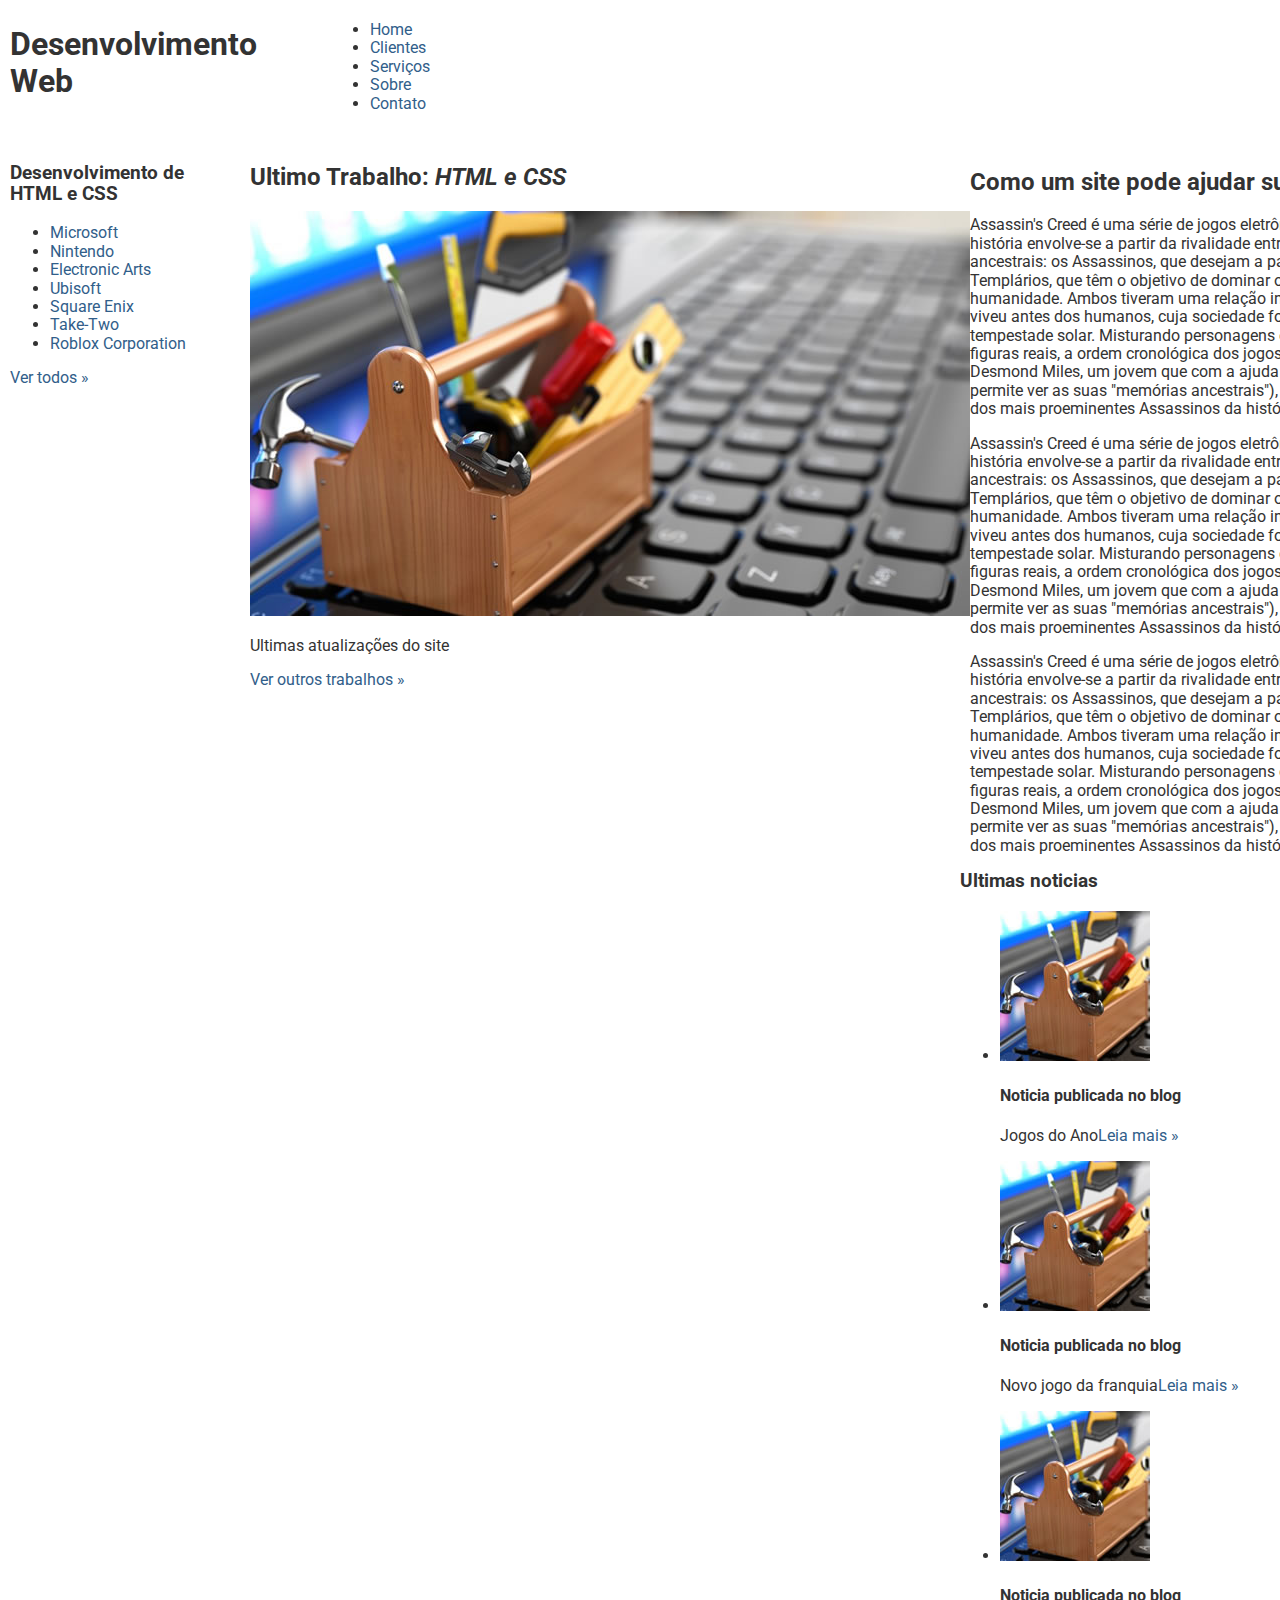
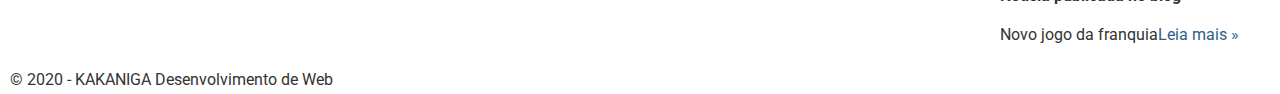
==== index.html @ da550296 "Update index.html" ====
<!DOCTYPE HTML>
<html lang="pt-br">
<head>
	<meta charset="utf-8">
	<title>Meu Primeiro Site</title>
	<link rel="stylesheet" href="./css/normalize.css" type="text/css">
	<link href="https://fonts.googleapis.com/css2?family=Roboto:wght@100;300;500;700&display=swap" rel="stylesheet" type="text/css">
	<link rel="stylesheet" href="./css/estilo.css" type="text/css">
	
</head>
<body>
	<div class="header"> 
		<div class="linha">
			<header>
				<div class="coluna col4">
					<h1 class="logo">Desenvolvimento Web</h1>
				</div>
				<div class="coluna col8">
					<nav>
						<ul class="menu inline sem-marcador">
							<li><a href="index.html">Home</a></li>
							<li><a href="clientes.html">Clientes</a></li>
							<li><a href="servicos.html">Serviços</a></li>
							<li><a href="sobre.html">Sobre</a></li>
							<li><a href="contato.html">Contato</a></li>
						</ul>
					</nav>
				</div>
			</header>
		</div>
	</div>
	<div class="linha"></div>
		<section>
			<div class="coluna col3 sidebar">
				<h3>Desenvolvimento de HTML e CSS</h3>
				<ul class="sem-marcador sem-padding">
					<li><a href="">Microsoft</a></li>
					<li><a href="">Nintendo</a></li>
					<li><a href="">Electronic Arts</a></li>
					<li><a href="">Ubisoft</a></li>
					<li><a href="">Square Enix</a></li>
					<li><a href="">Take-Two</a></li>
					<li><a href="">Roblox Corporation</a></li>
				</ul>
				<a href="clientes.html" class="botao">Ver todos &raquo;</a>
			</div>
			<div class="coluna col9">
				<h2>Ultimo Trabalho: <em>HTML e CSS</em></h2>
				<img src="img/thumb-grande.jpg" />
				<p>Ultimas atualizações do site</p>
				<a href="clientes.html" class="botao">Ver outros trabalhos &raquo;</a>
			</div>
		</section>
	</div>
	<div class="conteudo-extra">
		<div class="linha">
			<div class="coluna col7">
				<section>
					<h2>Como um site pode ajudar sua empresa</h2>
					<p>Assassin's Creed é uma série de jogos eletrônicos. A premissa central da história envolve-se a partir da rivalidade entre duas sociedades secretas ancestrais: os Assassinos, que desejam a paz através do livre arbítrio, e os Templários, que têm o objetivo de dominar o mundo e impor a ordem na humanidade. Ambos tiveram uma relação indireta com uma espécie que viveu antes dos humanos, cuja sociedade foi destruída por uma gigantesca tempestade solar. Misturando personagens e ficção histórica com eventos e figuras reais, a ordem cronológica dos jogos começa em 2012, e fala de Desmond Miles, um jovem que com a ajuda do Animus (uma máquina que permite ver as suas "memórias ancestrais"), explora as memórias de alguns dos mais proeminentes Assassinos da história.</p>
					<p>Assassin's Creed é uma série de jogos eletrônicos. A premissa central da história envolve-se a partir da rivalidade entre duas sociedades secretas ancestrais: os Assassinos, que desejam a paz através do livre arbítrio, e os Templários, que têm o objetivo de dominar o mundo e impor a ordem na humanidade. Ambos tiveram uma relação indireta com uma espécie que viveu antes dos humanos, cuja sociedade foi destruída por uma gigantesca tempestade solar. Misturando personagens e ficção histórica com eventos e figuras reais, a ordem cronológica dos jogos começa em 2012, e fala de Desmond Miles, um jovem que com a ajuda do Animus (uma máquina que permite ver as suas "memórias ancestrais"), explora as memórias de alguns dos mais proeminentes Assassinos da história.</p>
					<p>Assassin's Creed é uma série de jogos eletrônicos. A premissa central da história envolve-se a partir da rivalidade entre duas sociedades secretas ancestrais: os Assassinos, que desejam a paz através do livre arbítrio, e os Templários, que têm o objetivo de dominar o mundo e impor a ordem na humanidade. Ambos tiveram uma relação indireta com uma espécie que viveu antes dos humanos, cuja sociedade foi destruída por uma gigantesca tempestade solar. Misturando personagens e ficção histórica com eventos e figuras reais, a ordem cronológica dos jogos começa em 2012, e fala de Desmond Miles, um jovem que com a ajuda do Animus (uma máquina que permite ver as suas "memórias ancestrais"), explora as memórias de alguns dos mais proeminentes Assassinos da história.</p>
				</section>
			</div>
			<div class="coluna col15"></div>
				<h3>Ultimas noticias</h3>
				<ul class="sem-marcador sem-padding noticias">
					<li>
						<img src="img/thumb-pequena.jpg" alt="" />
						<h4>Noticia publicada no blog</h4>
						<p>Jogos do Ano<a href="">Leia mais &raquo;</a></p>
					</li>
					<li>
						<img src="img/thumb-pequena.jpg" alt="" />
						<h4>Noticia publicada no blog</h4>
						<p>Novo jogo da franquia<a href="">Leia mais &raquo;</a></p>
					</li>
					<li>
						<img src="img/thumb-pequena.jpg" alt="" />
						<h4>Noticia publicada no blog</h4>
						<p>Novo jogo da franquia<a href="">Leia mais &raquo;</a></p>
					</li>
				</ul>
			</div>
		</div>
	</div>
	<div class="footer">
		<div class="linha">
			<footer>
				<div class="coluna col12">
					<span>&copy; 2020 -  KAKANIGA Desenvolvimento de Web</span>
				</div>
			</footer>
		</div>
	</div>
</body>
</html>
---- css/estilo.css ----
body{
	font-family: 'Roboto', sans-serif;
	color: #333;
}
a:link, a:active, a:visited{
	color: #315e8a;
	text-decoration: none;
}
a:hover{
	text-decoration: underline;
}
/* grid 960 */
.linha{
	width: 960px
	margin: 0 auto;
	overflow: auto;
	padding: 5px 0;
}
.coluna{
	padding: 0 10px;
	float: left;
}
.color1{
	width: 60px;
}
.col2{
	width: 140px;
}
.col3{
	width: 220px
}
.col4{
	width: 300px	
}
.col5{
	width: 380px	
}
.col6{
	width: 460px
}
.col7{
	width: 540px
}
.col8{
	width: 620px	
}
.col9{
	width: 700px
}
.col10{
	width: 780px
}
.col11{
	width: 860px
}
.col12{
	width: 940px
}
/* estilos reutilizaveis */
.sem-padding{
	padding: 5 !important;
}
.sem-margin{
	margin: 5 !important;
}
h1, h2, h3, h4
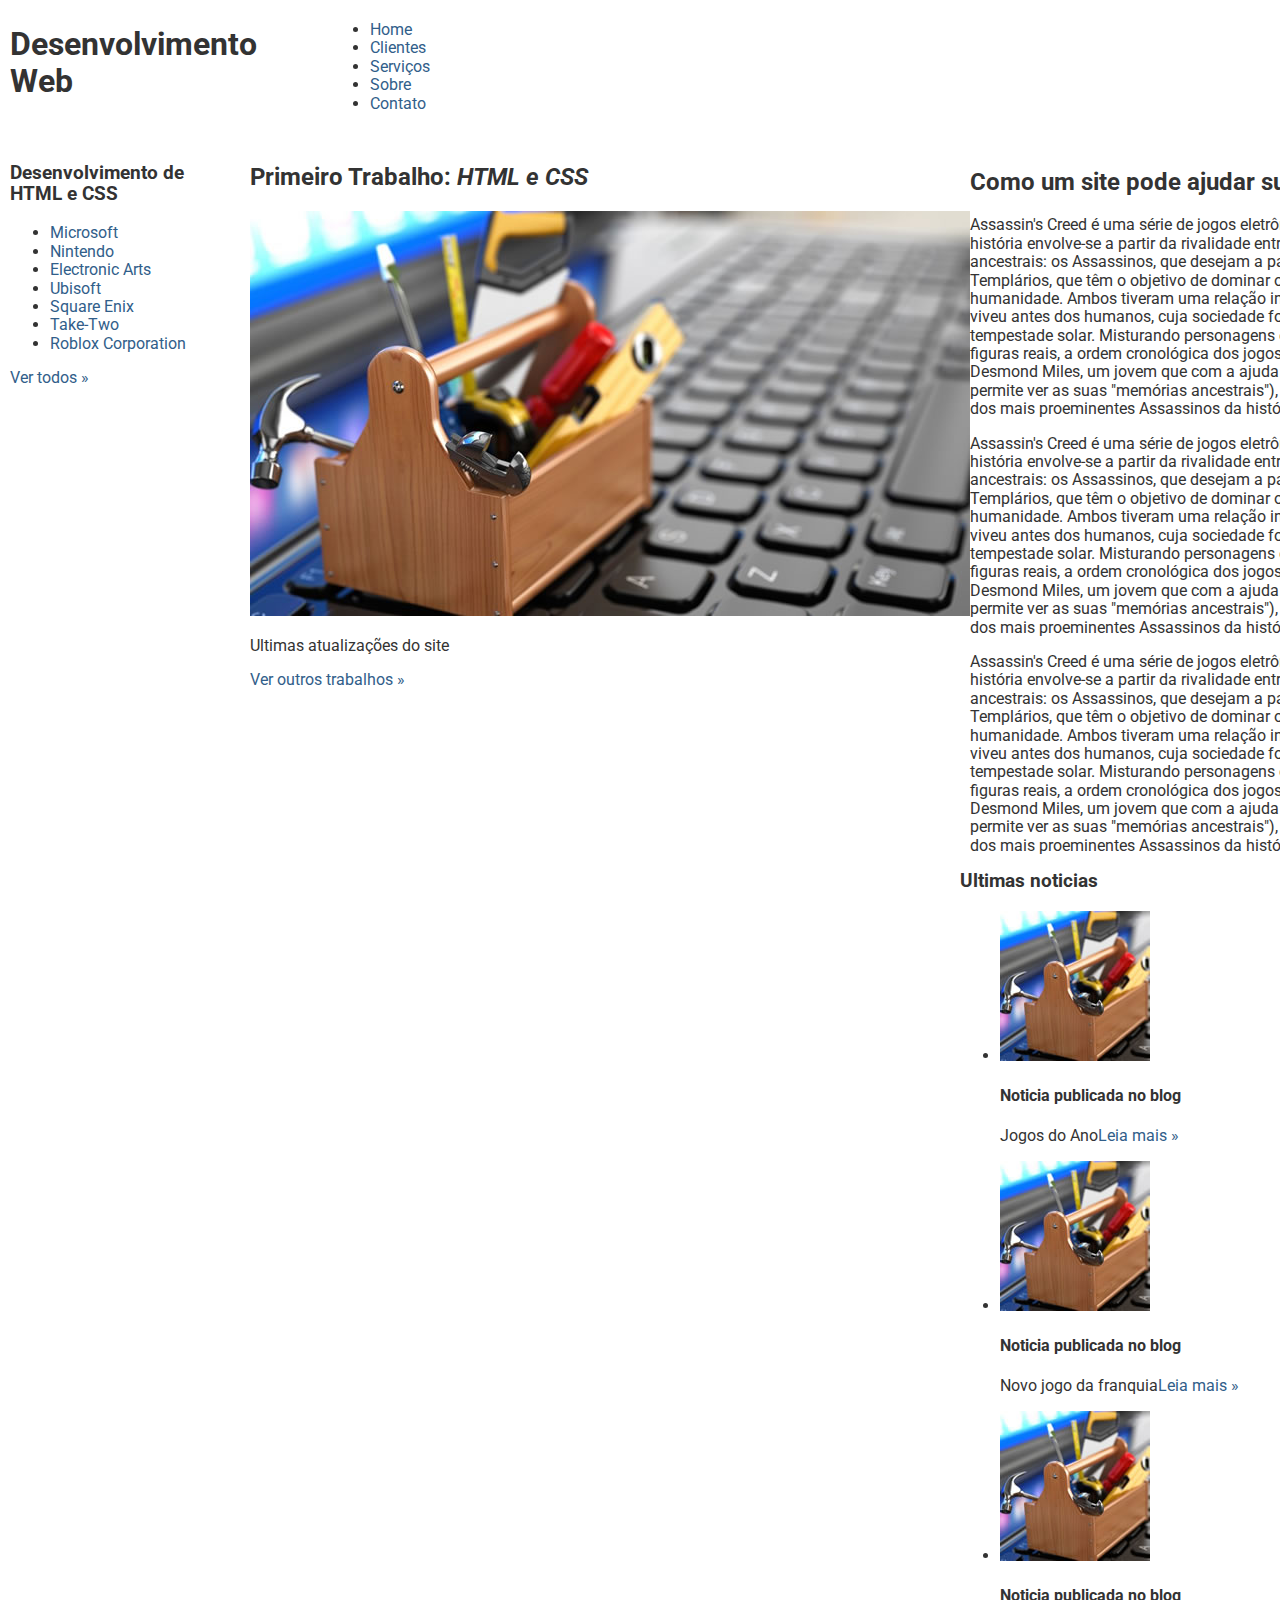
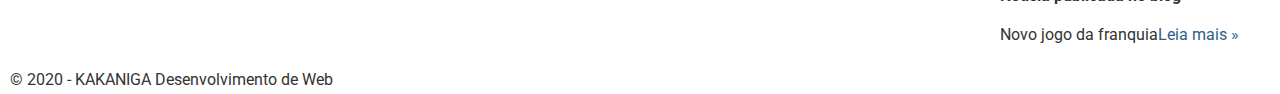
==== commit cf5e6ae7: "Update index.html" ====
--- a/index.html
+++ b/index.html
@@ -45,7 +45,7 @@
 				<a href="clientes.html" class="botao">Ver todos &raquo;</a>
 			</div>
 			<div class="coluna col9">
-				<h2>Ultimo Trabalho: <em>HTML e CSS</em></h2>
+				<h2>Primeiro Trabalho: <em>HTML e CSS</em></h2>
 				<img src="img/thumb-grande.jpg" />
 				<p>Ultimas atualizações do site</p>
 				<a href="clientes.html" class="botao">Ver outros trabalhos &raquo;</a>
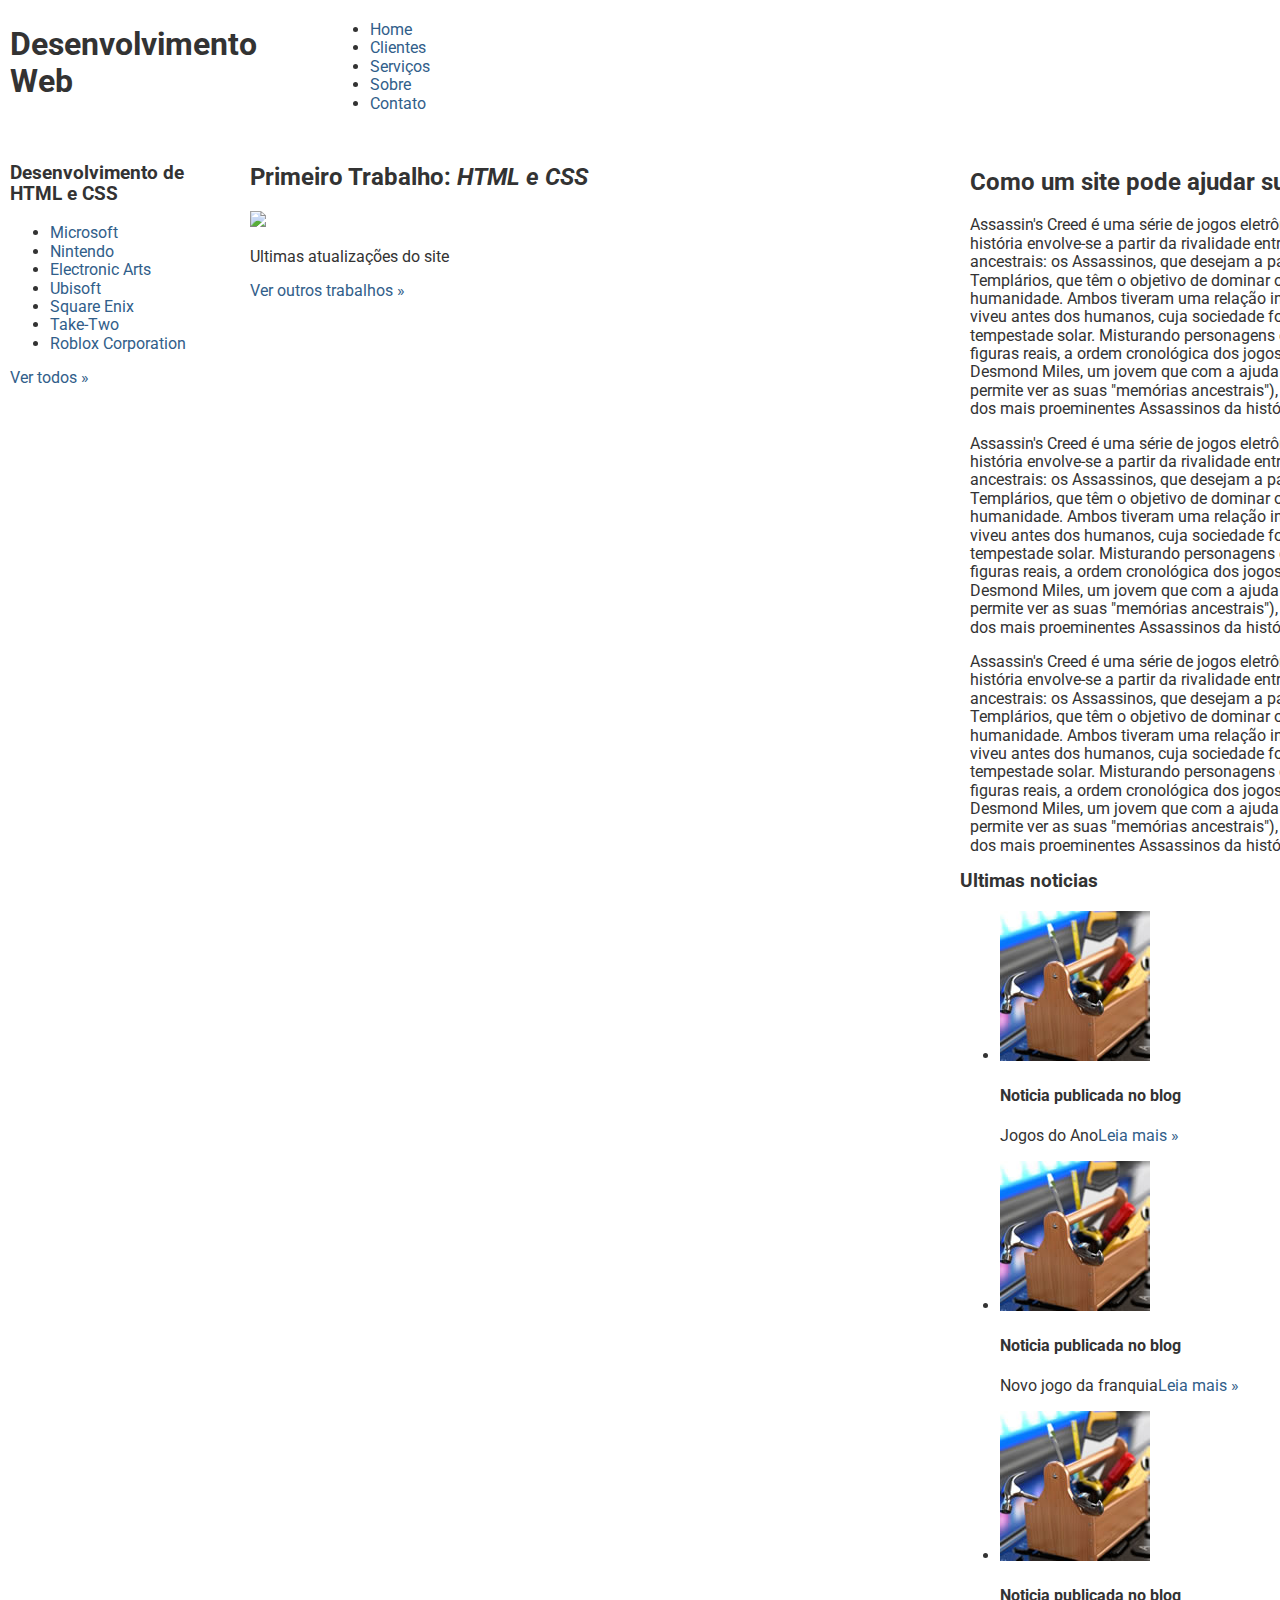
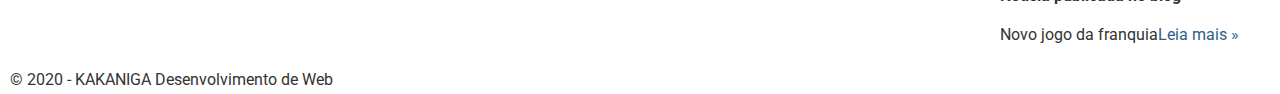
==== commit 51835f20: "Update index.html" ====
--- a/index.html
+++ b/index.html
@@ -46,7 +46,7 @@
 			</div>
 			<div class="coluna col9">
 				<h2>Primeiro Trabalho: <em>HTML e CSS</em></h2>
-				<img src="img/thumb-grande.jpg" />
+				<img src="jogos-com-crossplay.jpg" />
 				<p>Ultimas atualizações do site</p>
 				<a href="clientes.html" class="botao">Ver outros trabalhos &raquo;</a>
 			</div>
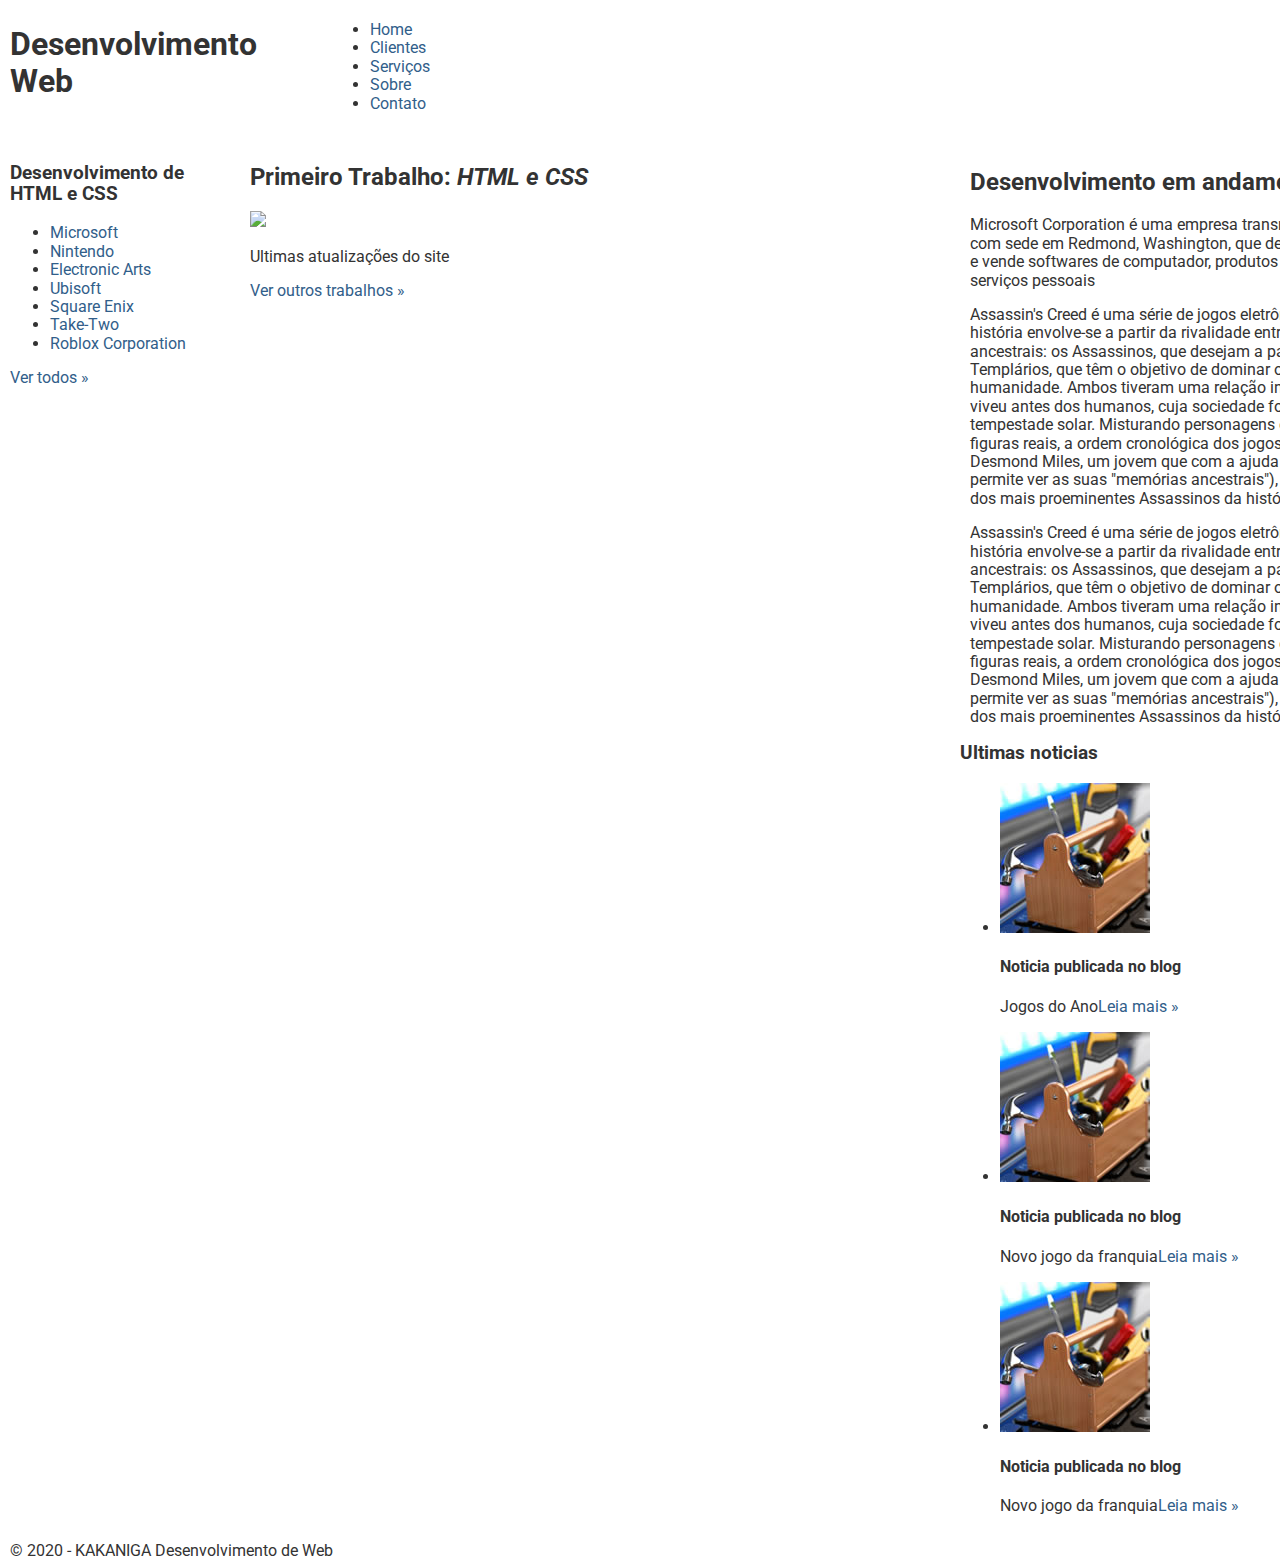
==== commit 4a78f5b5: "Update index.html" ====
--- a/index.html
+++ b/index.html
@@ -46,7 +46,7 @@
 			</div>
 			<div class="coluna col9">
 				<h2>Primeiro Trabalho: <em>HTML e CSS</em></h2>
-				<img src="jogos-com-crossplay.jpg" />
+				<img src="thumb-grande.jpg" />
 				<p>Ultimas atualizações do site</p>
 				<a href="clientes.html" class="botao">Ver outros trabalhos &raquo;</a>
 			</div>
@@ -56,8 +56,8 @@
 		<div class="linha">
 			<div class="coluna col7">
 				<section>
-					<h2>Como um site pode ajudar sua empresa</h2>
-					<p>Assassin's Creed é uma série de jogos eletrônicos. A premissa central da história envolve-se a partir da rivalidade entre duas sociedades secretas ancestrais: os Assassinos, que desejam a paz através do livre arbítrio, e os Templários, que têm o objetivo de dominar o mundo e impor a ordem na humanidade. Ambos tiveram uma relação indireta com uma espécie que viveu antes dos humanos, cuja sociedade foi destruída por uma gigantesca tempestade solar. Misturando personagens e ficção histórica com eventos e figuras reais, a ordem cronológica dos jogos começa em 2012, e fala de Desmond Miles, um jovem que com a ajuda do Animus (uma máquina que permite ver as suas "memórias ancestrais"), explora as memórias de alguns dos mais proeminentes Assassinos da história.</p>
+					<h2>Desenvolvimento em andamento</h2>
+					<p>Microsoft Corporation é uma empresa transnacional dos Estados Unidos com sede em Redmond, Washington, que desenvolve, fabrica, licencia, apoia e vende softwares de computador, produtos eletrônicos, computadores e serviços pessoais</p>
 					<p>Assassin's Creed é uma série de jogos eletrônicos. A premissa central da história envolve-se a partir da rivalidade entre duas sociedades secretas ancestrais: os Assassinos, que desejam a paz através do livre arbítrio, e os Templários, que têm o objetivo de dominar o mundo e impor a ordem na humanidade. Ambos tiveram uma relação indireta com uma espécie que viveu antes dos humanos, cuja sociedade foi destruída por uma gigantesca tempestade solar. Misturando personagens e ficção histórica com eventos e figuras reais, a ordem cronológica dos jogos começa em 2012, e fala de Desmond Miles, um jovem que com a ajuda do Animus (uma máquina que permite ver as suas "memórias ancestrais"), explora as memórias de alguns dos mais proeminentes Assassinos da história.</p>
 					<p>Assassin's Creed é uma série de jogos eletrônicos. A premissa central da história envolve-se a partir da rivalidade entre duas sociedades secretas ancestrais: os Assassinos, que desejam a paz através do livre arbítrio, e os Templários, que têm o objetivo de dominar o mundo e impor a ordem na humanidade. Ambos tiveram uma relação indireta com uma espécie que viveu antes dos humanos, cuja sociedade foi destruída por uma gigantesca tempestade solar. Misturando personagens e ficção histórica com eventos e figuras reais, a ordem cronológica dos jogos começa em 2012, e fala de Desmond Miles, um jovem que com a ajuda do Animus (uma máquina que permite ver as suas "memórias ancestrais"), explora as memórias de alguns dos mais proeminentes Assassinos da história.</p>
 				</section>
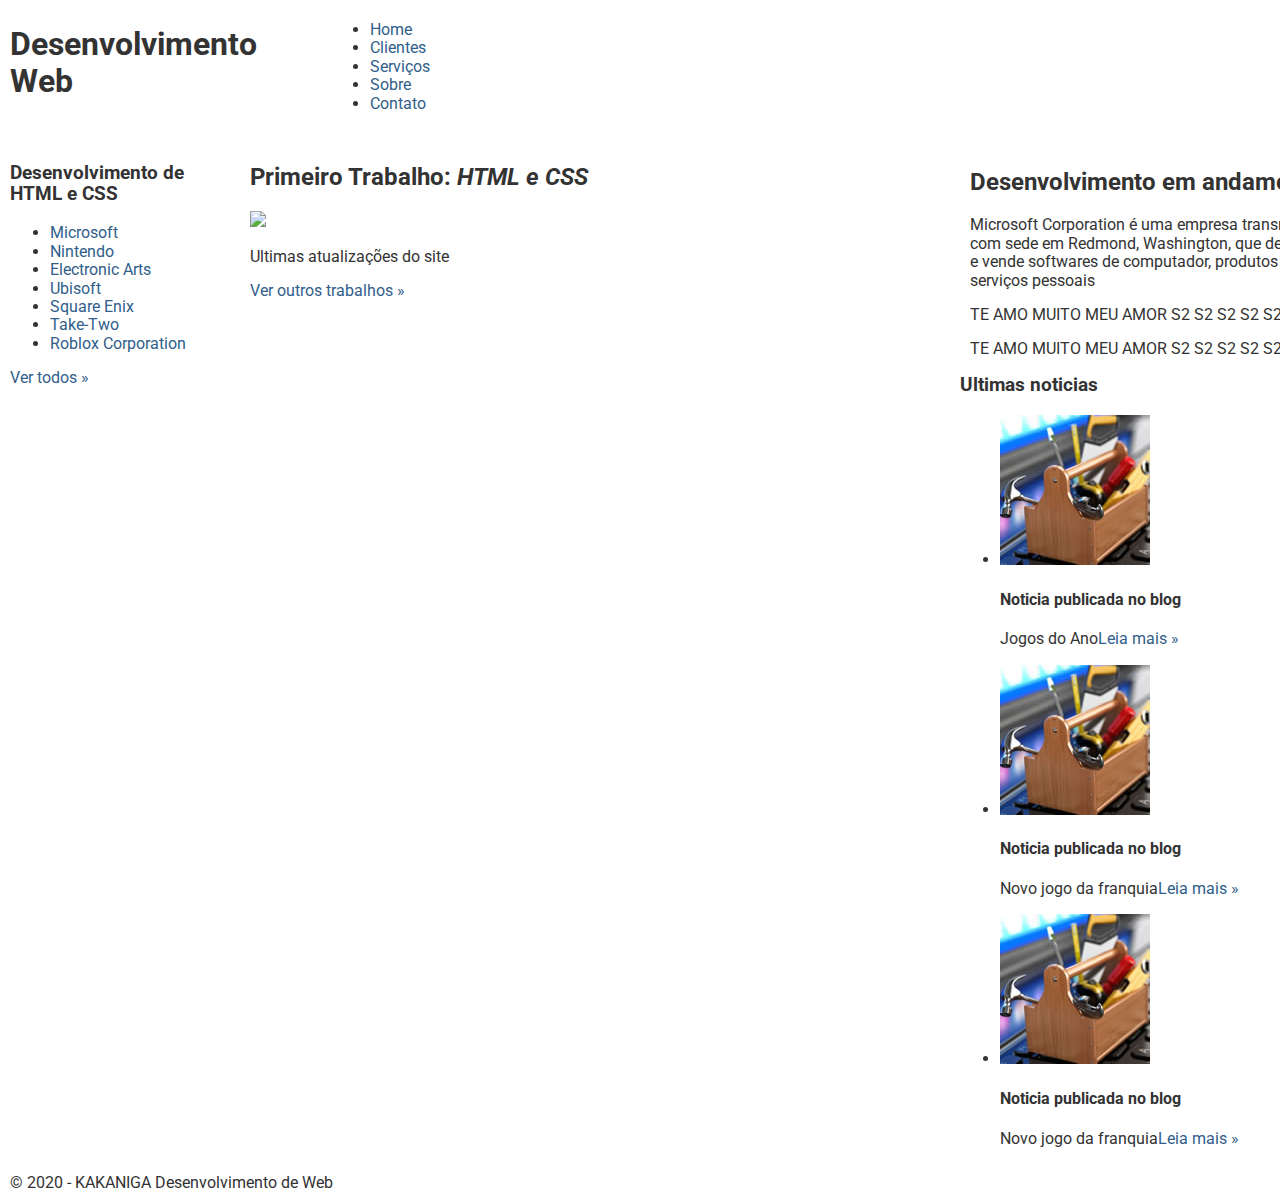
==== commit aca0ed4d: "Update index.html" ====
--- a/index.html
+++ b/index.html
@@ -58,8 +58,8 @@
 				<section>
 					<h2>Desenvolvimento em andamento</h2>
 					<p>Microsoft Corporation é uma empresa transnacional dos Estados Unidos com sede em Redmond, Washington, que desenvolve, fabrica, licencia, apoia e vende softwares de computador, produtos eletrônicos, computadores e serviços pessoais</p>
-					<p>Assassin's Creed é uma série de jogos eletrônicos. A premissa central da história envolve-se a partir da rivalidade entre duas sociedades secretas ancestrais: os Assassinos, que desejam a paz através do livre arbítrio, e os Templários, que têm o objetivo de dominar o mundo e impor a ordem na humanidade. Ambos tiveram uma relação indireta com uma espécie que viveu antes dos humanos, cuja sociedade foi destruída por uma gigantesca tempestade solar. Misturando personagens e ficção histórica com eventos e figuras reais, a ordem cronológica dos jogos começa em 2012, e fala de Desmond Miles, um jovem que com a ajuda do Animus (uma máquina que permite ver as suas "memórias ancestrais"), explora as memórias de alguns dos mais proeminentes Assassinos da história.</p>
-					<p>Assassin's Creed é uma série de jogos eletrônicos. A premissa central da história envolve-se a partir da rivalidade entre duas sociedades secretas ancestrais: os Assassinos, que desejam a paz através do livre arbítrio, e os Templários, que têm o objetivo de dominar o mundo e impor a ordem na humanidade. Ambos tiveram uma relação indireta com uma espécie que viveu antes dos humanos, cuja sociedade foi destruída por uma gigantesca tempestade solar. Misturando personagens e ficção histórica com eventos e figuras reais, a ordem cronológica dos jogos começa em 2012, e fala de Desmond Miles, um jovem que com a ajuda do Animus (uma máquina que permite ver as suas "memórias ancestrais"), explora as memórias de alguns dos mais proeminentes Assassinos da história.</p>
+					<p>TE AMO MUITO MEU AMOR S2 S2 S2 S2 S2</p>
+					<p>TE AMO MUITO MEU AMOR S2 S2 S2 S2 S2</p>
 				</section>
 			</div>
 			<div class="coluna col15"></div>
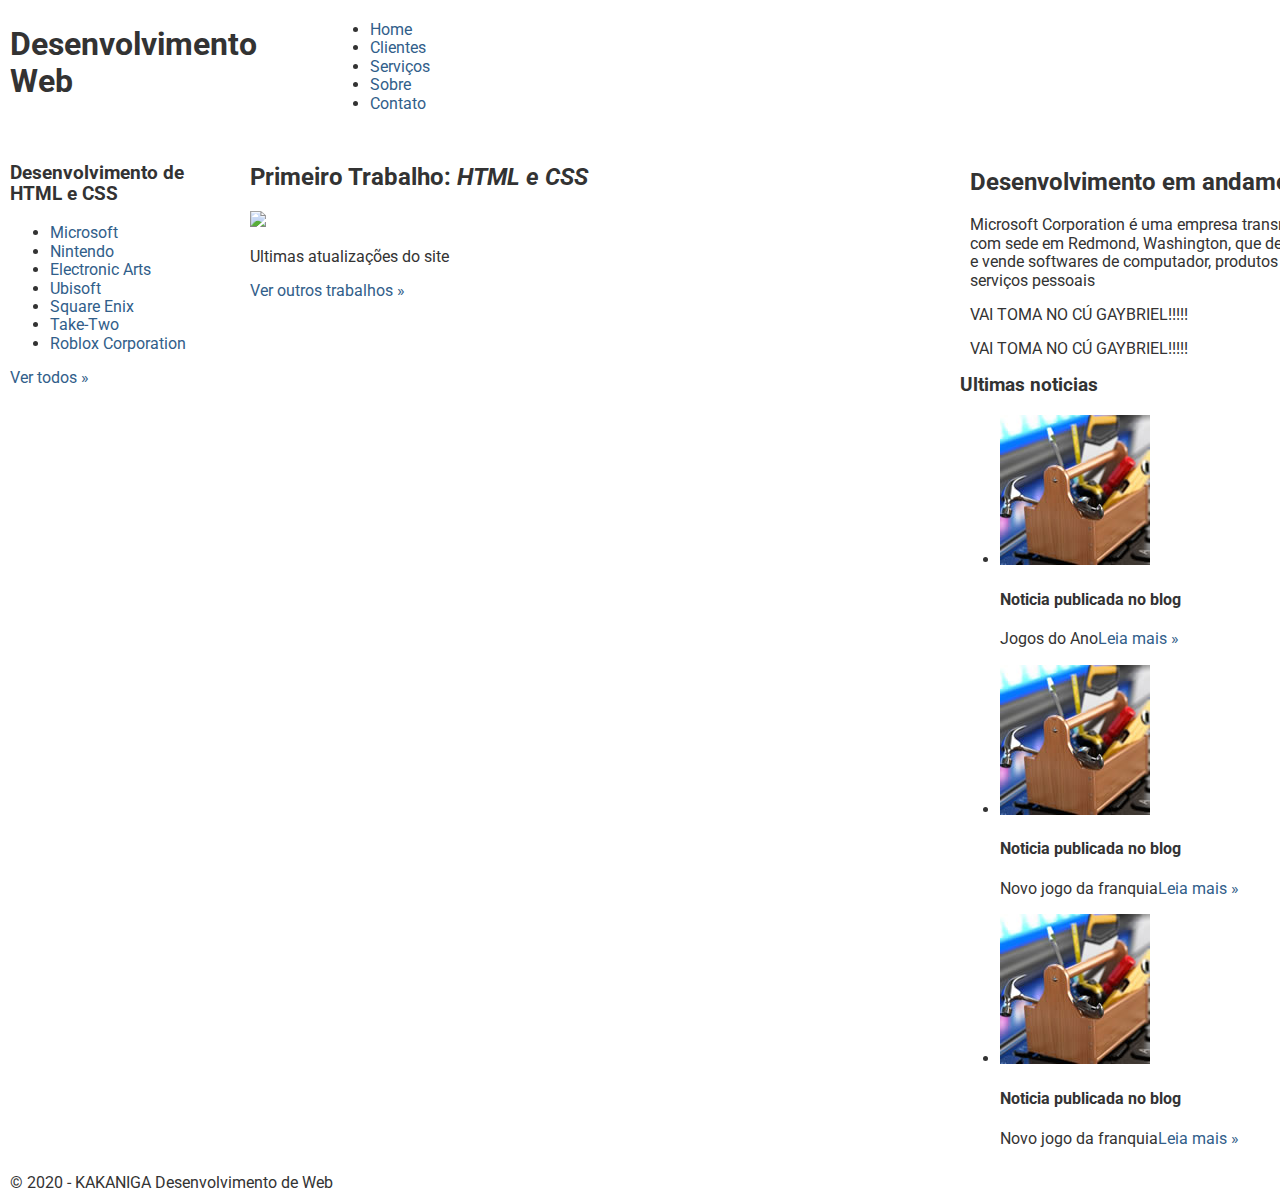
==== commit c8bfaa7a: "Update index.html" ====
--- a/index.html
+++ b/index.html
@@ -58,8 +58,8 @@
 				<section>
 					<h2>Desenvolvimento em andamento</h2>
 					<p>Microsoft Corporation é uma empresa transnacional dos Estados Unidos com sede em Redmond, Washington, que desenvolve, fabrica, licencia, apoia e vende softwares de computador, produtos eletrônicos, computadores e serviços pessoais</p>
-					<p>TE AMO MUITO MEU AMOR S2 S2 S2 S2 S2</p>
-					<p>TE AMO MUITO MEU AMOR S2 S2 S2 S2 S2</p>
+					<p>VAI TOMA NO CÚ GAYBRIEL!!!!!</p>
+					<p>VAI TOMA NO CÚ GAYBRIEL!!!!!</p>
 				</section>
 			</div>
 			<div class="coluna col15"></div>
